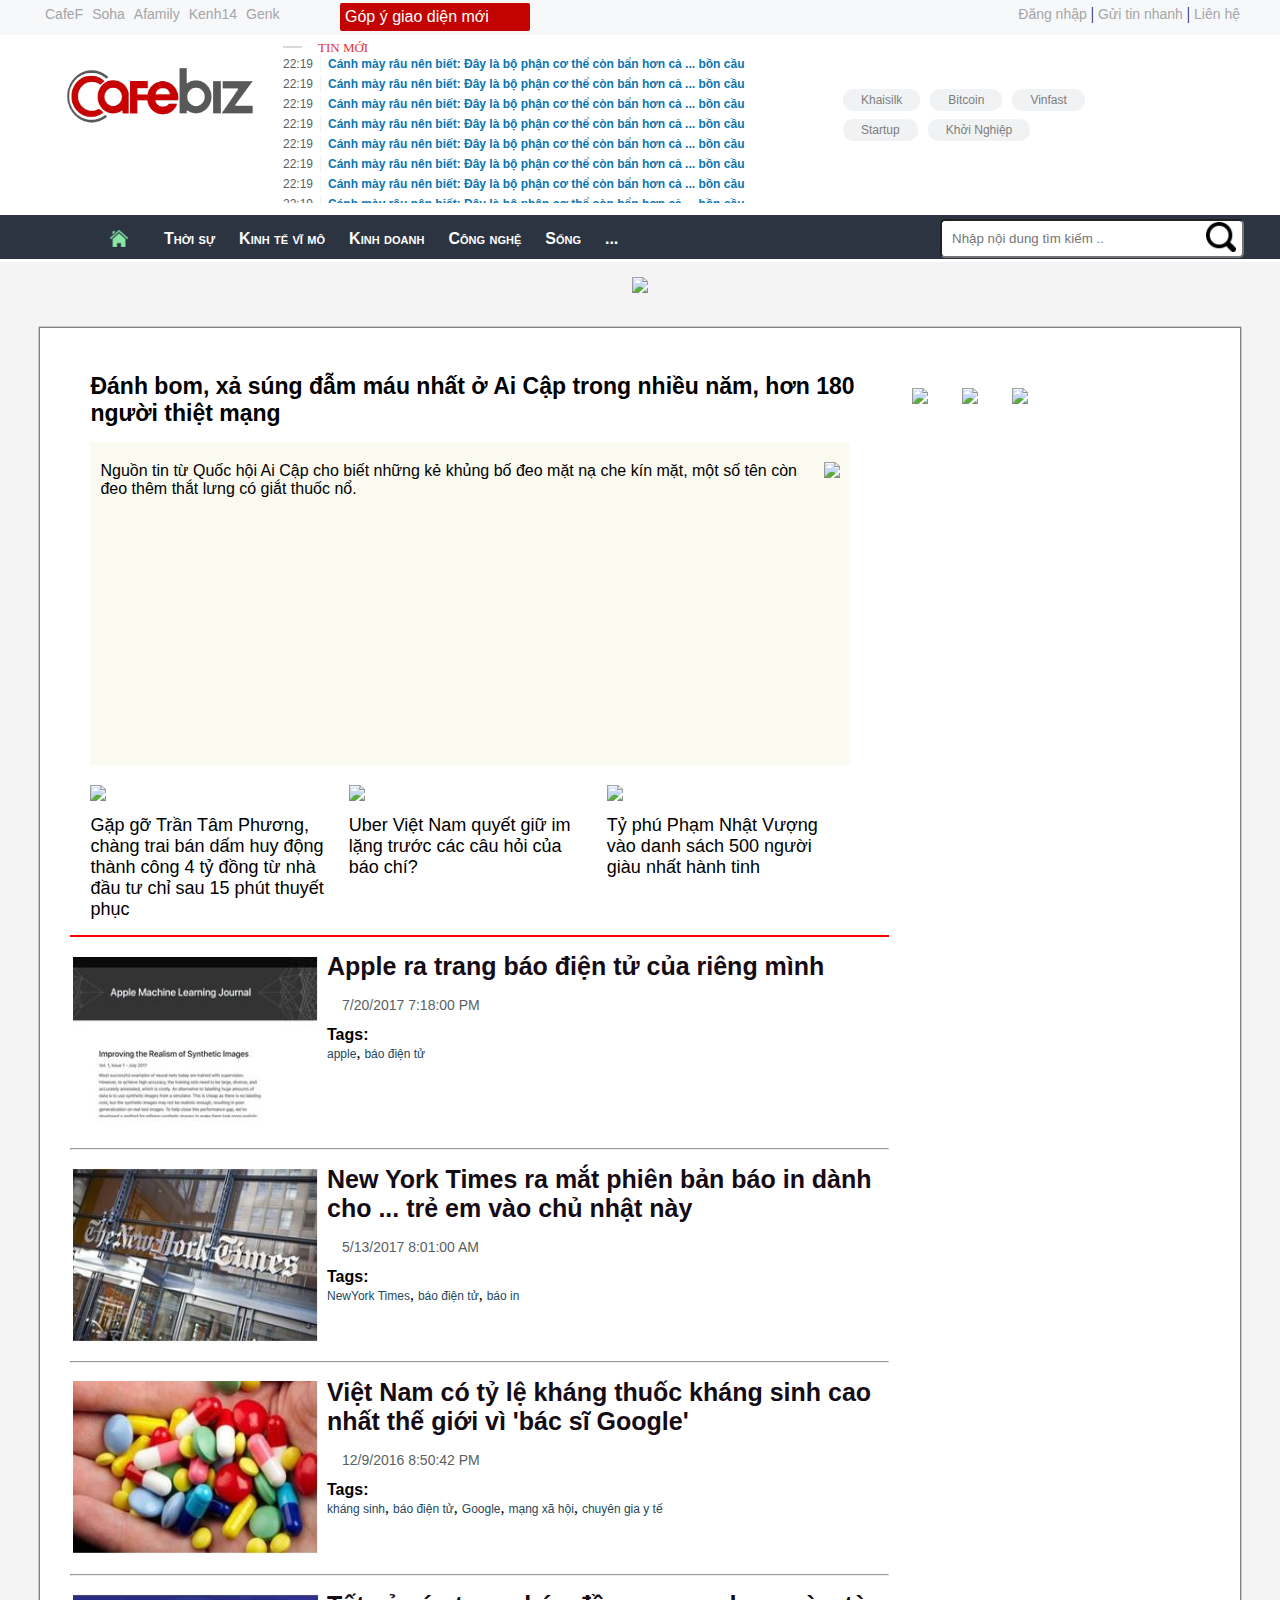
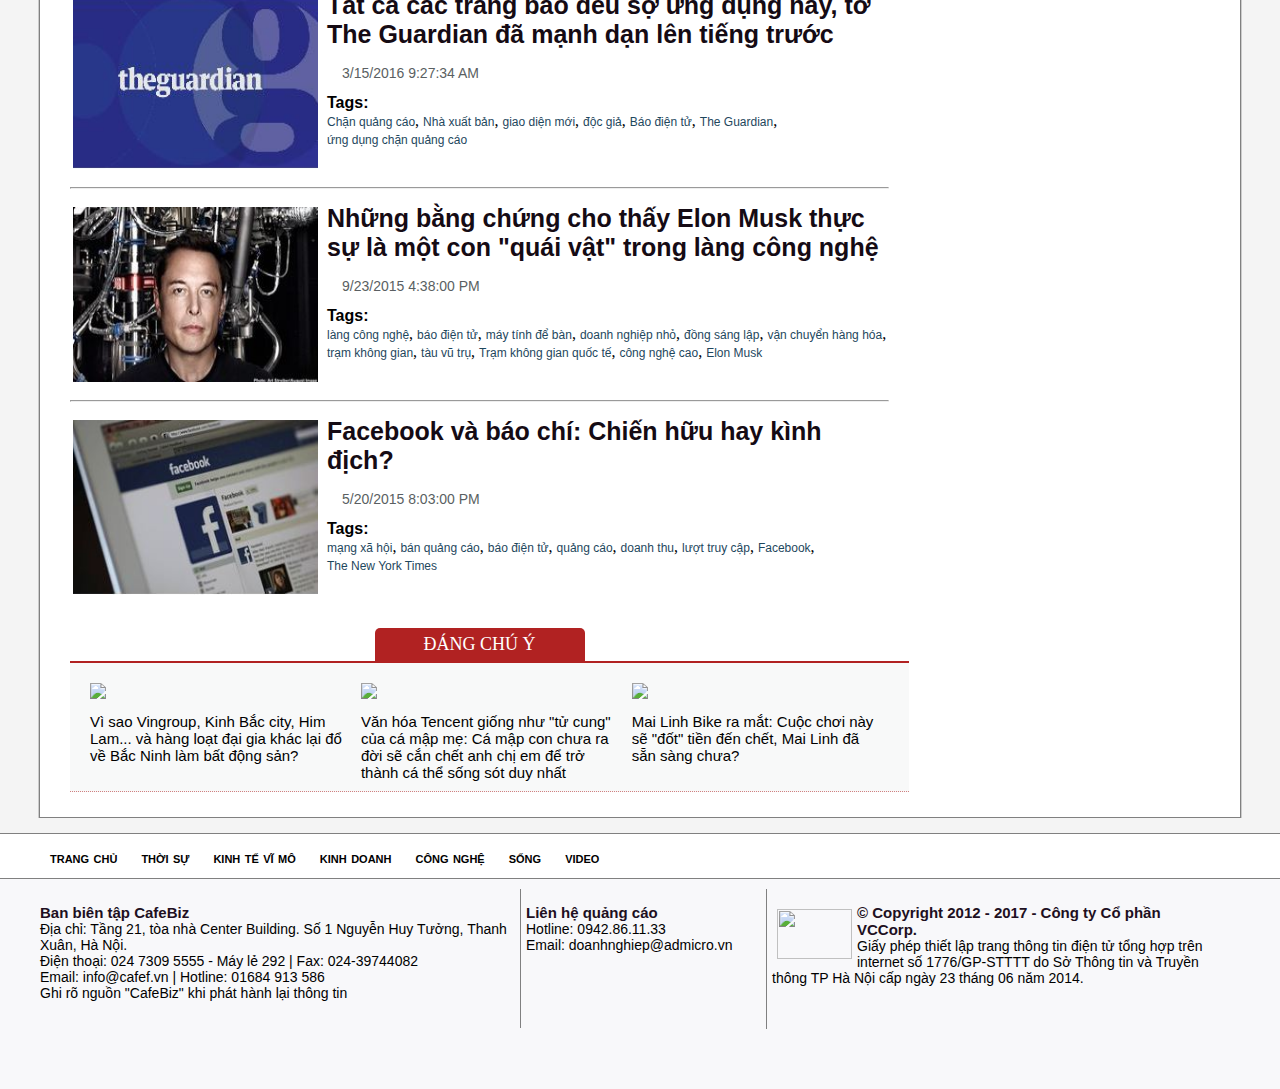
==== Desktop/index.html @ 24a1fe58 "update" ====
<!DOCTYPE html>
<html>
<head>
	<title></title>
	<meta charset="utf-8">
	<link rel="stylesheet" type="text/css" href="index.css">
</head>
<body>
	<header>
		<div class="top">
			<div class="top1">
				<div class="c1">
					<ul class="h-menu1">
						<li><a href="">CafeF</a></li>
						<li><a href="">Soha</a></li>
						<li><a href="">Afamily</a></li>
						<li><a href="">Kenh14</a></li>
						<li><a href="">Genk</a></li>
					</ul>
					<a href="" class="gopy">Góp ý giao diện mới</a>
					<ul class="h-menu2">
						<li><a href="login.html">Đăng nhập</a></li> |
						<li><a href="">Gửi tin nhanh</a></li> |
						<li><a href="lienhe.html">Liên hệ</a></li>
					</ul>
				</div>
			</div>
			<div class="top2">
				<div class="logo">
					<img src="img/logo.png" width="250px"  height="120px" id="fix-img">
					<div class="tintuc">
						<i id="gachtintuc"></i>
						<p class="tinmoi">Tin Mới</p>
						<div class="infor" style="position: relative; overflow: hidden; width: auto; height: 152px; scroll-behavior: ">
							<ul style="overflow: scroll;width: auto;height: 160px;" id="ulTinMoi">
								<li><a href="" title="Cánh mày râu nên biết: Đây là bộ phận cơ thể còn bẩn hơn cả ... bồn cầu">
									<span id="time">22:19</span>
									<span id="text">Cánh mày râu nên biết: Đây là bộ phận cơ thể còn bẩn hơn cả ... bồn cầu</span>
								</a></li>
								<li><a href="" title="Cánh mày râu nên biết: Đây là bộ phận cơ thể còn bẩn hơn cả ... bồn cầu">
									<span id="time">22:19</span>
									<span id="text">Cánh mày râu nên biết: Đây là bộ phận cơ thể còn bẩn hơn cả ... bồn cầu</span>
								</a></li>
								<li><a href="" title="Cánh mày râu nên biết: Đây là bộ phận cơ thể còn bẩn hơn cả ... bồn cầu">
									<span id="time">22:19</span>
									<span id="text">Cánh mày râu nên biết: Đây là bộ phận cơ thể còn bẩn hơn cả ... bồn cầu</span>
								</a></li>
								<li><a href="" title="Cánh mày râu nên biết: Đây là bộ phận cơ thể còn bẩn hơn cả ... bồn cầu">
									<span id="time">22:19</span>
									<span id="text">Cánh mày râu nên biết: Đây là bộ phận cơ thể còn bẩn hơn cả ... bồn cầu</span>
								</a></li>
								<li><a href="" title="Cánh mày râu nên biết: Đây là bộ phận cơ thể còn bẩn hơn cả ... bồn cầu">
									<span id="time">22:19</span>
									<span id="text">Cánh mày râu nên biết: Đây là bộ phận cơ thể còn bẩn hơn cả ... bồn cầu</span>
								</a></li>
								<li><a href="" title="Cánh mày râu nên biết: Đây là bộ phận cơ thể còn bẩn hơn cả ... bồn cầu">
									<span id="time">22:19</span>
									<span id="text">Cánh mày râu nên biết: Đây là bộ phận cơ thể còn bẩn hơn cả ... bồn cầu</span>
								</a></li>
								<li><a href="" title="Cánh mày râu nên biết: Đây là bộ phận cơ thể còn bẩn hơn cả ... bồn cầu">
									<span id="time">22:19</span>
									<span id="text">Cánh mày râu nên biết: Đây là bộ phận cơ thể còn bẩn hơn cả ... bồn cầu</span>
								</a></li>
								<li><a href="" title="Cánh mày râu nên biết: Đây là bộ phận cơ thể còn bẩn hơn cả ... bồn cầu">
									<span id="time">22:19</span>
									<span id="text">Cánh mày râu nên biết: Đây là bộ phận cơ thể còn bẩn hơn cả ... bồn cầu</span>
								</a></li>
								<li><a href="" title="Cánh mày râu nên biết: Đây là bộ phận cơ thể còn bẩn hơn cả ... bồn cầu">
									<span id="time">22:19</span>
									<span id="text">Cánh mày râu nên biết: Đây là bộ phận cơ thể còn bẩn hơn cả ... bồn cầu</span>
								</a></li>
							</ul>
						</div>
					</div>
					<div class="chiso">
						<div class="mucphu">
							<a href="">Khaisilk</a>
							<a href="">Bitcoin</a>
							<a href="">Vinfast</a>
							<a href="">Startup</a>
							<a href="">Khởi Nghiệp</a>
						</div>
					</div>
				</div>
			</div>
		</div>
	</header>
	<nav class="nav1">
		<div class="menu">
			<ul>
				<li><a href="" class="icon">
					<img src="img/hpfix.png" id="fix-img">
				</a></li>
				<li><a href="danhmuc.html">Thời sự</a></li>
				<li><a href="">Kinh tế vĩ mô</a></li>
				<li><a href="">Kinh doanh</a></li>
				<li><a href="">Công nghệ</a></li>
				<li><a href="">Sống</a></li>
				<li><a href="">...</a></li>
			</ul>
			<form class="search">
				<input type="text" name="search" placeholder="Nhập nội dung tìm kiếm .. " class="S-input">
					<button type="submit" class="S-but"><img src="img/search.png" width="30" height="30"></button>
			</form>
		</div>
	</nav>
	<div class="img-v clear">
		<img src="img/123.jpg" style="padding-bottom: 15px; padding-top: 15px;">
	</div>
	<div class="clear" style="height: 15px; background: #f4f4f4"></div>
	<div class="main">
		<div class="than">
			<div class="c-ar1">
				<article>
					<div class="nhieu">
						<div id="bom">
							<a href=""><h1 style="font-family: Arial; color: black; font-size: 23px;">Đánh bom, xả súng đẫm máu nhất ở Ai Cập trong nhiều năm, hơn 180 người thiệt mạng</h1></a>
							<div id="ct1">
								<a href=""><img src="img/bom1.jpg" align="right" style="display: inline-block;margin-bottom: 35px;"></a>
								<span style="text-align: left; font-family: Arial;">
									Nguồn tin từ Quốc hội Ai Cập cho biết những kẻ khủng bố đeo mặt nạ che kín mặt, một số tên còn đeo thêm thắt lưng có giắt thuốc nổ.
								</span>
							</div>
						</div>
						<div class="bom2">
							<ul>
								<li  id="t-top1">
									<a href="">
										<img src="img/bom2.jpg">
										<p>
											Gặp gỡ Trần Tâm Phương, chàng trai bán dấm huy động thành công 4 tỷ đồng từ nhà đầu tư chỉ sau 15 phút thuyết phục
										</p>
									</a>
								</li>
								<li id="t-top1">
									<a href="" >
										<img src="img/bom3.jpg">
										<p>
											Uber Việt Nam quyết giữ im lặng trước các câu hỏi của báo chí?
										</p>
									</a>
								</li>
								<li id="t-top1">
									<a href="" >
										<img src="img/bom4.jpg">
										<p>
											Tỷ phú Phạm Nhật Vượng vào danh sách 500 người giàu nhất hành tinh
										</p>
									</a>
								</li>
							</ul>
						</div>
					</div>
					<div class="clear" style="border-bottom: 2px solid red;padding-top: 15px;"></div>
					<ul>
					<li>
					<a href="chitiet.html" class="info">
						<img src="img/new/tinmoi.JPG" id="img">
						<span id="chu">Apple ra trang báo điện tử của riêng mình</span><br/>
						<span class="time">7/20/2017 7:18:00 PM</span>
					</a>
						<div class="tt">
							<strong>Tags: </strong>
							<ul>
								<li><a href="">apple</a></li>, 
								<li><a href="">báo điện tử</a></li>
							</ul>
						</div>
					</li>
					<hr>
					<li>
					<a href="" class="info">
						<img src="img/new/tinmoi1.JPG" id="img">
						<span id="chu">New York Times ra mắt phiên bản báo in dành cho ... trẻ em vào chủ nhật này</span><br/>
						<span class="time">5/13/2017 8:01:00 AM</span>
					</a>
						<div class="tt">
							<strong>Tags: </strong>
							<ul>
								<li><a href="">NewYork Times</a></li>, 
								<li><a href="">báo điện  tử</a></li>, 
								<li><a href="">báo in</a></li>
							</ul>
						</div>
					</li>
					<hr>
					<li>
					<a href="" class="info">
						<img src="img/new/tinmoi2.JPG" id="img">
						<span id="chu">Việt Nam có tỷ lệ kháng thuốc kháng sinh cao nhất thế giới vì 'bác sĩ Google'</span><br/>
						<span class="time">12/9/2016 8:50:42 PM</span>
					</a>
						<div class="tt">
							<strong>Tags: </strong>
							<ul>
								<li><a href="">kháng sinh</a></li>, 
								<li><a href="">báo điện tử</a></li>, 
								<li><a href="">Google</a></li>, 
								<li><a href="">mạng xã hội</a></li>, 
								<li><a href="">chuyên gia y tế</a></li>
							</ul>
						</div>
					</li>
					<hr>
					<li>
					<a href="" class="info">
						<img src="img/new/tinmoi3.JPG" id="img">
						<span id="chu">Tất cả các trang báo đều sợ ưng dụng này, tờ The Guardian đã mạnh dạn lên tiếng trước</span><br/>
						<span class="time">3/15/2016 9:27:34 AM</span>
					</a>
						<div class="tt">
							<strong>Tags: </strong>
							<ul>
								<li><a href="">Chặn quảng cáo</a></li>, 
								<li><a href="">Nhà xuất bản</a></li>, 
								<li><a href="">giao diện mới</a></li>, 
								<li><a href="">độc giả</a></li>, 
								<li><a href="">Báo điện tử</a></li>, 
								<li><a href="">The Guardian</a></li>, 
								<li><a href="">ứng dụng chặn quảng cáo</a></li>
							</ul>
						</div>
					</li>
					<hr>
					<li>
					<a href="" class="info">
						<img src="img/new/tinmoi4.JPG" id="img">
						<span id="chu">Những bằng chứng cho thấy Elon Musk thực sự là một con "quái vật" trong làng công nghệ</span><br/>
						<span class="time">9/23/2015 4:38:00 PM</span>
					</a>
						<div class="tt">
							<strong>Tags: </strong>
							<ul>
								<li><a href="">làng công nghệ</a></li>, 
								<li><a href="">báo điện tử</a></li>, 
								<li><a href="">máy tính để bàn</a></li>, 
								<li><a href="">doanh nghiệp nhỏ</a></li>, 
								<li><a href="">đồng sáng lập</a></li>, 
								<li><a href="">vận chuyển hàng hóa</a></li>, 
								<li><a href="">trạm không gian</a></li>, 
								<li><a href="">tàu vũ trụ</a></li>, 
								<li><a href="">Trạm không gian quốc tế</a></li>, 
								<li><a href="">công nghệ cao</a></li>, 
								<li><a href="">Elon Musk</a></li>
							</ul>
						</div>
					</li>
					<hr>
					<li>
					<a href="" class="info">
						<img src="img/new/tinmoi5.JPG" id="img">
						<span id="chu">Facebook và báo chí: Chiến hữu hay kình địch?</span><br/>
						<span class="time">5/20/2015 8:03:00 PM</span>
					</a>
						<div class="tt">
							<strong>Tags: </strong>
							<ul>
								<li><a href="">mạng xã hội</a></li>, 
								<li><a href="">bán quảng cáo</a></li>, 
								<li><a href="">báo điện tử</a></li>, 
								<li><a href="">quảng cáo</a></li>, 
								<li><a href="">doanh thu</a></li>, 
								<li><a href="">lượt truy cập</a></li>, 
								<li><a href="">Facebook</a></li>, 
								<li><a href="">The New York Times</a></li>
							</ul>
						</div>
					</li>
				</ul>
				<div class="clear"></div>
				<div class="chuy">
					<div style="line-height: 33px; text-align: center;width: 210px;color: #fff;border-radius: 5px 5px 0 0;text-transform: uppercase;font-family: SFD-bold; font-size: 18px; background: #b12222;margin: 0 auto; position: relative;z-index: 10;">Đáng chú ý</div>
					<div id="chu-y">
						<ul>
							<li id="t-top1">
								<a href="">
								<img src="img/hp4.jpg" width="100%">
								<p style="font-size: 15px;">
									Vì sao Vingroup, Kinh Bắc city, Him Lam... và hàng loạt đại gia khác lại đổ về Bắc Ninh làm bất động sản?
								</p>
								</a>
							</li>
							<li id="t-top1">
								<a href="">
								<img src="img/hp5.jpg" width="100%">
								<p style="font-size: 15px;">
									Văn hóa Tencent giống như "tử cung" của cá mập mẹ: Cá mập con chưa ra đời sẽ cắn chết anh chị em để trở thành cá thể sống sót duy nhất
								</p>
								</a>
							</li>
							<li id="t-top1">
								<a href="">
								<img src="img/hp6.jpg" width="100%">
								<p style="font-size: 15px;">
									Mai Linh Bike ra mắt: Cuộc chơi này sẽ "đốt" tiền đến chết, Mai Linh đã sẵn sàng chưa?
								</p>
								</a>
							</li>
						</ul>
					</div>
				</div>
				</article>
				<aside>
						<img src="img/hp1.jpg" id="hp">
						<img src="img/hp2.jpg" id="hp">
						<img src="img/hp3.jpg" id="hp">
				</aside>
			</div>
			<div class="clear"></div>
			<div></div>
		</div>
	</div>
	<div class="clear" style="height: 15px; background: #f4f4f4"></div>
	<div class="clear">
		<nav class="nav2">
			<div class="menu">
				<ul>
					<li><a href="">trang chủ</a></li>
					<li><a href="">thời sự</a></li>
					<li><a href="">kinh tế vĩ mô</a></li>
					<li><a href="">kinh doanh</a></li>
					<li><a href=""> công nghệ</a></li>
					<li><a href="">sống</a></li>
					<li><a href="">video</a></li>
				</ul>
			</div>
		</nav>
	</div>
	<footer class="clear">
		<div class="foot">
			<div class="foot1">
				<span id="f-word">Ban biên tập CafeBiz</span>
				<p>
					Địa chỉ: Tầng 21, tòa nhà Center Building. Số 1 Nguyễn Huy Tưởng, Thanh Xuân, Hà Nội.<br/>
					Điện thoại: 024 7309 5555 - Máy lẻ 292 | Fax: 024-39744082<br/>
					Email: info@cafef.vn | Hotline: 01684 913 586<br/>
					Ghi rõ nguồn "CafeBiz" khi phát hành lại thông tin
				</p>
			</div>
			<div class="foot2">
				<span id="f-word">Liên hệ quảng cáo</span>
				<p>
					Hotline: 0942.86.11.33<br/>
					Email: doanhnghiep@admicro.vn
				</p>
			</div>
			<div class="foot3">
				<p>
					<a href="gioithieu.html">
						<img src="img/VCCorp.png" width="75px" height="50px" align="left" style="padding: 5px;">
					</a>
				</p>
				<p id="f-word">© Copyright 2012 - 2017 - Công ty Cổ phần VCCorp.</p>
				<p>
					Giấy phép thiết lập trang thông tin điện tử tổng hợp trên internet số 1776/GP-STTTT do Sở Thông tin và Truyền thông TP Hà Nội cấp ngày 23 tháng 06 năm 2014.
				</p>
			</div>
		</div>
	</footer>
</body>
<script type="text/javascript">
	if( /Android|webOS|iPhone|iPad|iPod|BlackBerry|IEMobile|Opera Mini/i.test(navigator.userAgent) ) {
 		window.location.href='../Mobile/index.html';
}
</script>
</html>
---- Desktop/index.css ----
*{
	padding: 0;
	margin: 0;
}
body{
	width:100%;
}
ul li{
	list-style: none;
	display: inline-block;
}
a{
	text-decoration: none;
}
.top1{
	width: 100%;
	background: #f7f8fa;
	height: 35px;
}
.c1{
	width: 1200px;
	margin: 0 auto;
}
.c1>ul>li>a{
	color: #a5a6a8;
	font-family: Arial;
	font-size: 14px;
}
.h-menu1{
	float: left;
	width: 25%;
	margin-top: 5px;
}
.h-menu1>li{
	padding-left: 5px;
}
.gopy{
	float: left;
	width: 15%;
	border: 1px solid #c30300;
	color: white;
	margin-top: 3px;
	background: #c30300;
	border-width: 5px;
	border-radius: 2px;
	font-family: Arial;
}
.h-menu2{
	float: right;
	margin-top: 5px;
}
.top2{
	width: 100%;
	height: 180px;
	background: white;
}
.logo{
	width: 1200px;
	margin: 0 auto;
}
#fix-img{
	float: left;
	width: 20%;
}
.tintuc{
	float: left;
	width:500px;
	height: 163px;
	overflow: hidden;
	margin-right: 50px;
	margin-top: 5px;
	padding-left: 3px;
}
#gachtintuc{
	width: 19px;
	height: 2px;
	display: block;
	background: #d8d8d8;
	margin-right: 16px;
	float: left;
	margin-top: 6px;
}
.tinmoi{
	color: #e53333;
	font-size: 13px;
	text-transform: uppercase;
}
#time{
	color: #5a5f62;
	display: block;
	float: left;
	margin-right: 7px;
	font-size: 12px;
	font-family: Arial;
	width: 30px;
	border-right: 1px solid #f0f0f0;
	padding-right: 7px;
	margin-top: 1px;
}
#text{
	float: left;
	width: 430px;
	color: #0b75b1;
	font-family: Arial;
	font-size: 12px;
	line-height: 16px;
	font-weight: bold;
}
.chiso{
	width: 306px;
	float: left;
	position: relative;
	left: 10px;
}
.mucphu{
	width: 100%;
	float: left;
	margin-top: 46px;
}
.chiso .mucphu a{
	font-family: Arial;
	font-size: 12px;
	color: #7d7d7d;
	background: #f0f2f4;
	padding: 4px 18px;
	display: inline-block;
	border-radius: 10px;
	margin-top: 8px;
	margin-right: 6px;
	text-transform: capitalize;
}
nav{
	height: 44px;
	width: 100%;
	background: #2c3441;
}
.nav1{
	position: relative;
	top: 0px;
	left: 0px;
	margin-top: 0px;
}
.menu{
	width: 1200px;
	margin: 0 auto;
}
.menu>ul>li{
	padding: 10px 10px;
}
.menu>ul>li:hover{
	background: #d60000;
}
.menu>ul>li>a{
	color: white;
	font-family: Arial;
	font-size: 16px;
	font-weight: bold;
	font-variant: small-caps;
	float: left;
	margin-top: 5px;
}
.icon{
	position: relative;
	left: 60px;
	top: -1px;
}
.search{
	float: right;
	margin-top: -43px;
	width: 300px;
	height: 35px;
}
.S-input{
	background: #fff;
	width: 100%;
	height: 100%;
	border-radius: 5px;
	text-indent: 10px;
}
.S-but{
	width: 35px;
	background: none;
	height: 35px;
	border: none;
	position: relative;
	top: -37px;
	left: 263px;
}
.img-v{
	width: 100%;
	background: #f4f4f4;
	margin: 0 auto;
	text-align: center;
}
.main{
	width: 100%;
	background: #f4f4f4;
}
.than{
	width: 1200px;
	margin: 0 auto;
	padding-top: 15px;
	background: #fff;
	border: 1px solid gray;
	box-shadow: 0 0 1px 0;
}
.c-ar1{
	padding: 30px 15px;
}
article{
	width: 70%;
	float: left;
	padding-left: 15px;
}
article>ul>li{
	padding: 15px 0px;
}
.nhieu{
	width: 95%;
	margin: 0 auto;
}
#bom{
	float: left;
}
#ct1{
	width: 95%;
	background: #fbfaf0;
	height: 283px;
	padding: 20px 10px;
	margin-top: 15px
}
.bom2{
	width: 100%;
}
.bom2 ul li{
	position: relative;
	display: inline-block;
}
#t-top1{
	width: 31%;
	float: left;
	margin-right: 17px;
	margin-top: 20px;
}
#t-top1 p{
	color: black;
	font-family: Arial;
	font-size: 18px;
	margin-top: 10px;
}
#img{
	width: 245px;
	float: left;
	padding: 3px;
	height: 175px;
	padding-right: 9px;
}
.info #chu #time{
	float: left;
}
#chu{
	font-family: Arial;
	font-size: 25px;
	font-weight: bold;
	color: #150b14;
	padding-bottom: 8px;
}
.time{
	width: 180px;
	color: #5a5f62;
	float: left;
	font-size: 14px;
	font-family: Arial;
	margin-top: 1px;
	margin-left: 15px;
	padding-bottom: 5px;
	padding-top: 15px;
}
.tt>ul>li>a{
	color: #1e475d;
	font-family: Arial;
	font-size: 12px;
}
.tt>strong{
	font-family: Arial;
}
.tt{
	margin-top: 10px;
	padding-top: 35px;
}
.nav2{
	background: #fff;
	border-top: 1px solid gray;
	border-bottom: 1px solid gray;
}
.nav2>.menu>ul>li>a{
	color: black;
}
.chuy{
	padding-top: 15px;
	width: 100%;
}
#chu-y{
	width: 100%;
	float: left;
	border-top: 2px solid #b12222;
	border-bottom: 1px dotted #d08080;
	margin-bottom: 25px;
	background: #f8f9f9;
	padding-bottom: 10px;
	padding-left: 20px;
}
aside{
	width: 28%;
	float: right;
}
#hp{
	padding: 15px 15px;
}
.clear{
	clear: both;
}
footer{
	width: 100%;
	background: #f8f8fa;
	height: 210px;
}
.foot{
	width: 1200px;
	margin: 0 auto;
	padding-top: 10px;
	font-family: Arial;
	font-size: 14px;
}
.foot1{
	width: 40%;
	float: left;
	border-right: 1px solid gray;
	padding-bottom: 26.5px;
	padding-top: 15px;
}
.foot2{
	width: 20%;
	float: left;
	border-right: 1px solid gray;
	padding-left: 5px;
	padding-bottom: 76px;
	padding-top: 15px;
}
.foot3{
	width: 36%;
	float: left;
	padding-left: 5px;
	padding-bottom: 76px;
	padding-top: 15px;
}
#f-word{
	font-family: Arial;
	color: #200f21;
	font-size: 15px;
	font-weight: bold;
}
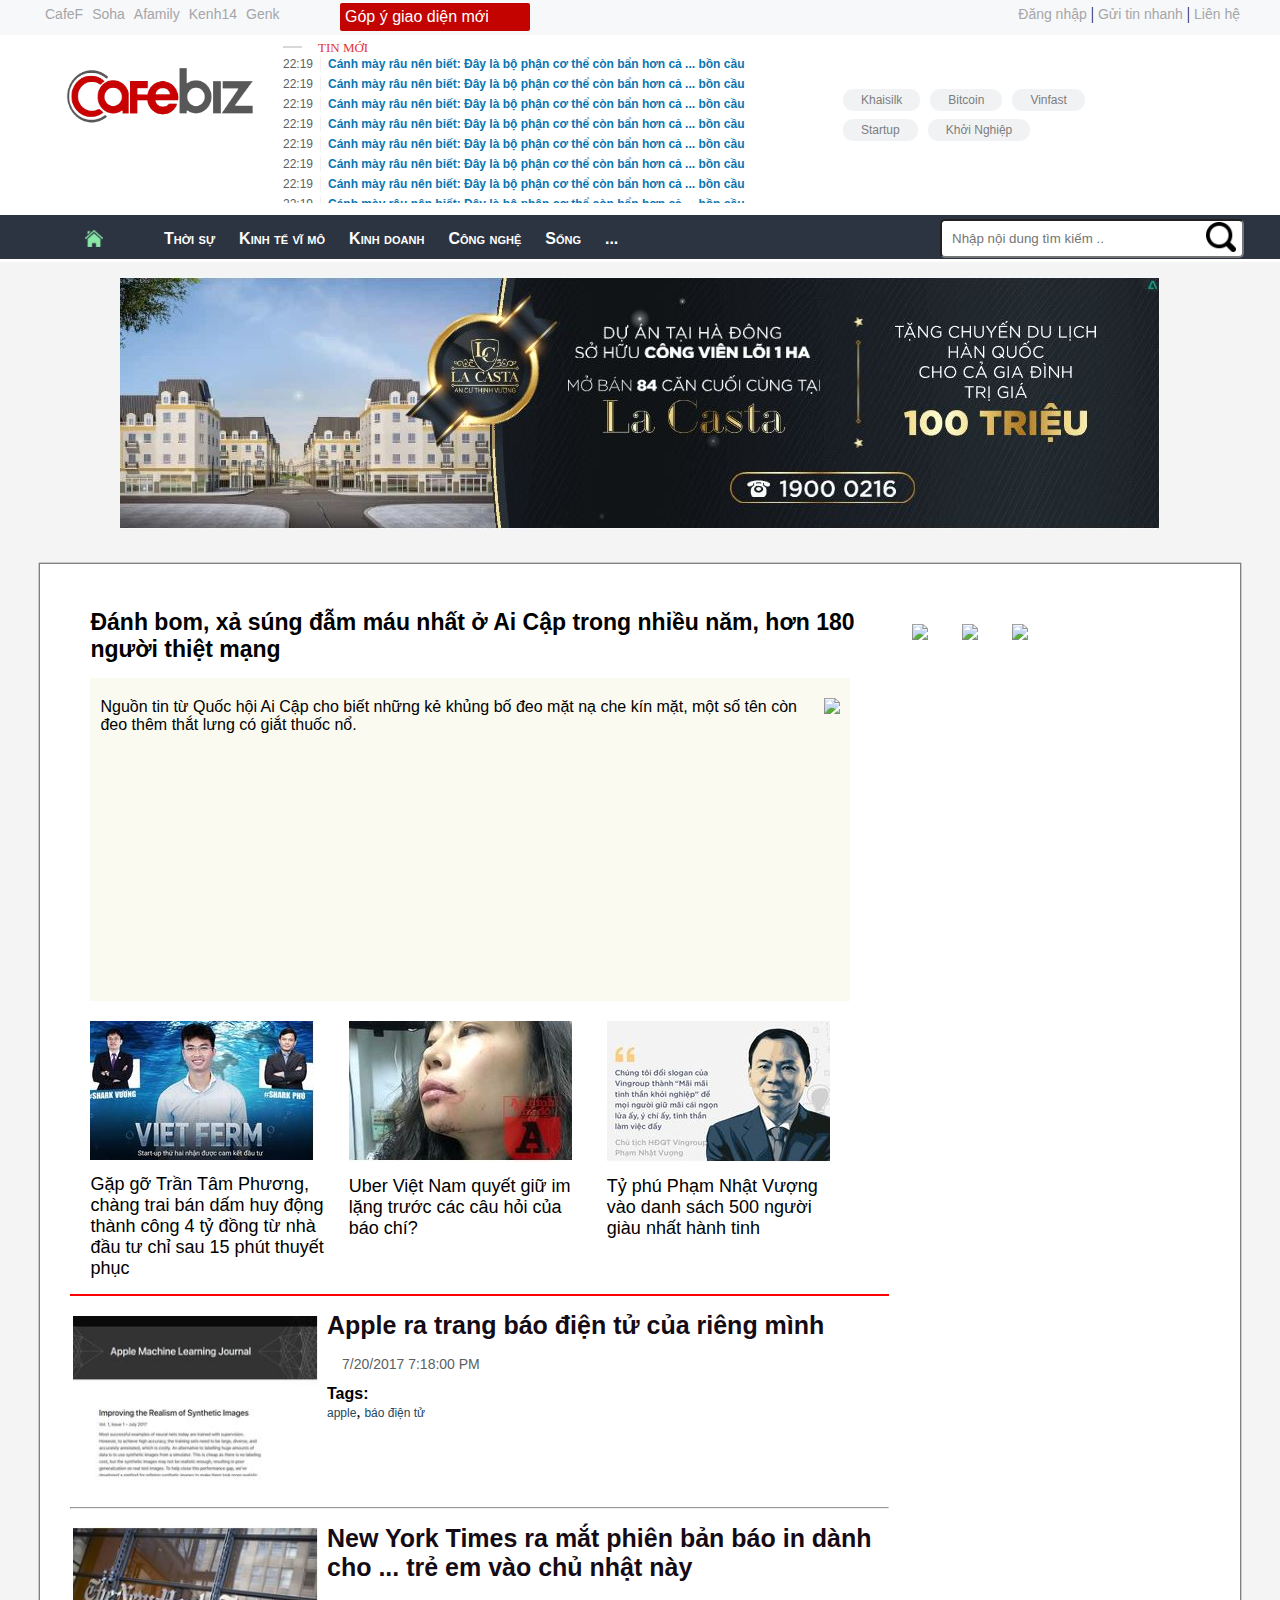
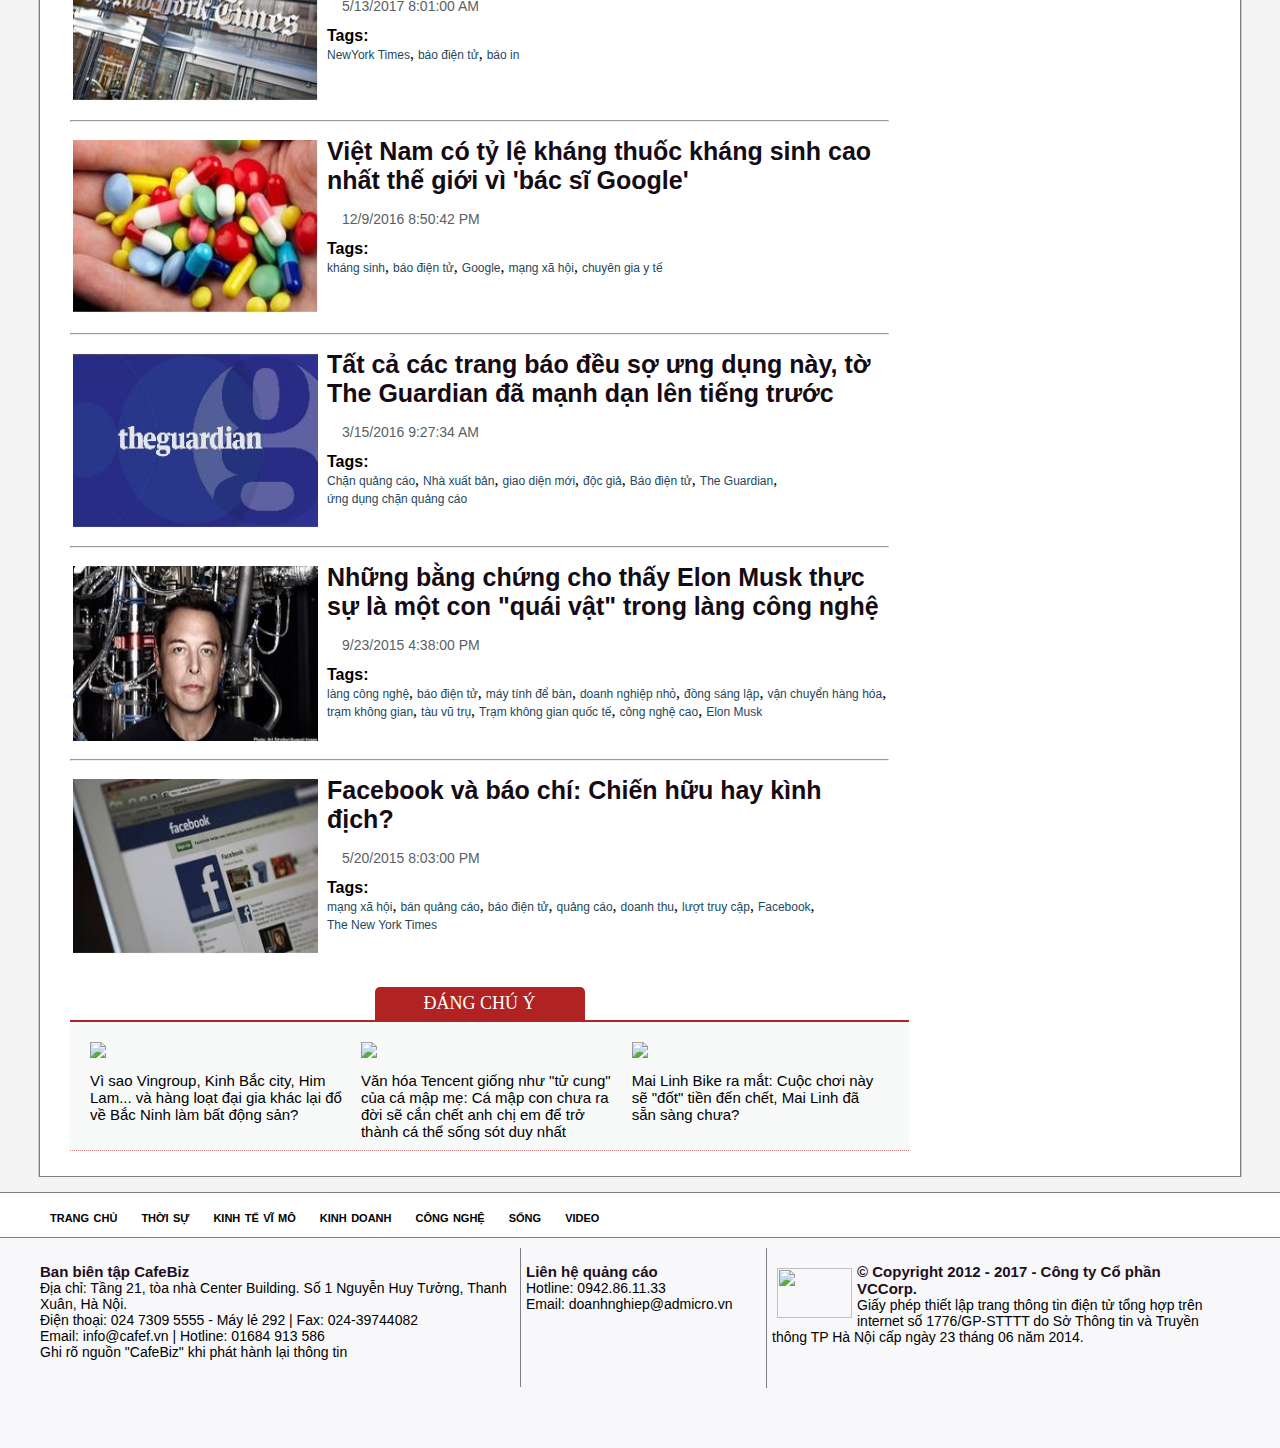
==== commit 728be7f2: "test" ====
--- a/Desktop/index.html
+++ b/Desktop/index.html
@@ -105,7 +105,7 @@
 		</div>
 	</nav>
 	<div class="img-v clear">
-		<img src="img/123.jpg" style="padding-bottom: 15px; padding-top: 15px;">
+		<img src="img/123.JPG" style="padding-bottom: 15px; padding-top: 15px;">
 	</div>
 	<div class="clear" style="height: 15px; background: #f4f4f4"></div>
 	<div class="main">
@@ -126,7 +126,7 @@
 							<ul>
 								<li  id="t-top1">
 									<a href="">
-										<img src="img/bom2.jpg">
+										<img src="img/bom2.JPG">
 										<p>
 											Gặp gỡ Trần Tâm Phương, chàng trai bán dấm huy động thành công 4 tỷ đồng từ nhà đầu tư chỉ sau 15 phút thuyết phục
 										</p>
@@ -134,7 +134,7 @@
 								</li>
 								<li id="t-top1">
 									<a href="" >
-										<img src="img/bom3.jpg">
+										<img src="img/bom3.JPG">
 										<p>
 											Uber Việt Nam quyết giữ im lặng trước các câu hỏi của báo chí?
 										</p>
@@ -142,7 +142,7 @@
 								</li>
 								<li id="t-top1">
 									<a href="" >
-										<img src="img/bom4.jpg">
+										<img src="img/bom4.JPG">
 										<p>
 											Tỷ phú Phạm Nhật Vượng vào danh sách 500 người giàu nhất hành tinh
 										</p>
--- a/Desktop/index.css
+++ b/Desktop/index.css
@@ -161,7 +161,7 @@
 }
 .icon{
 	position: relative;
-	left: 60px;
+	left: 35px;
 	top: -1px;
 }
 .search{
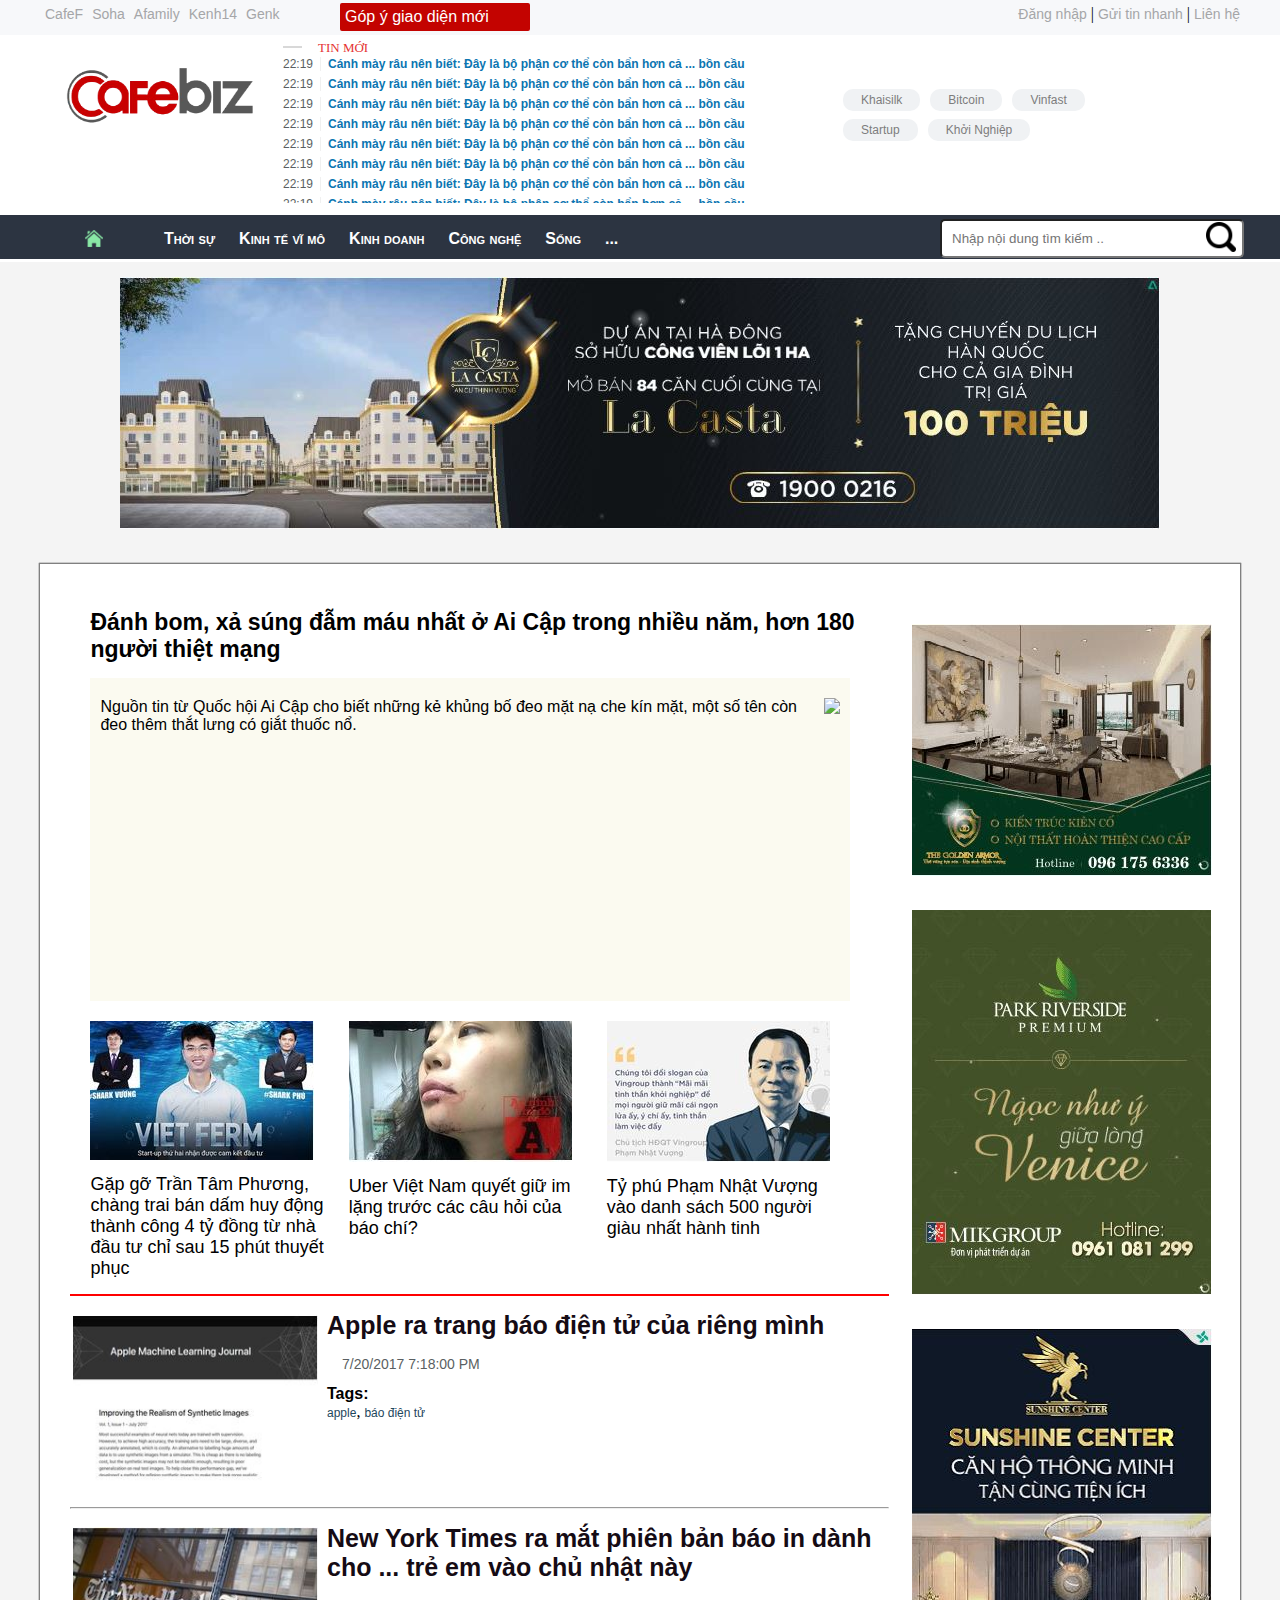
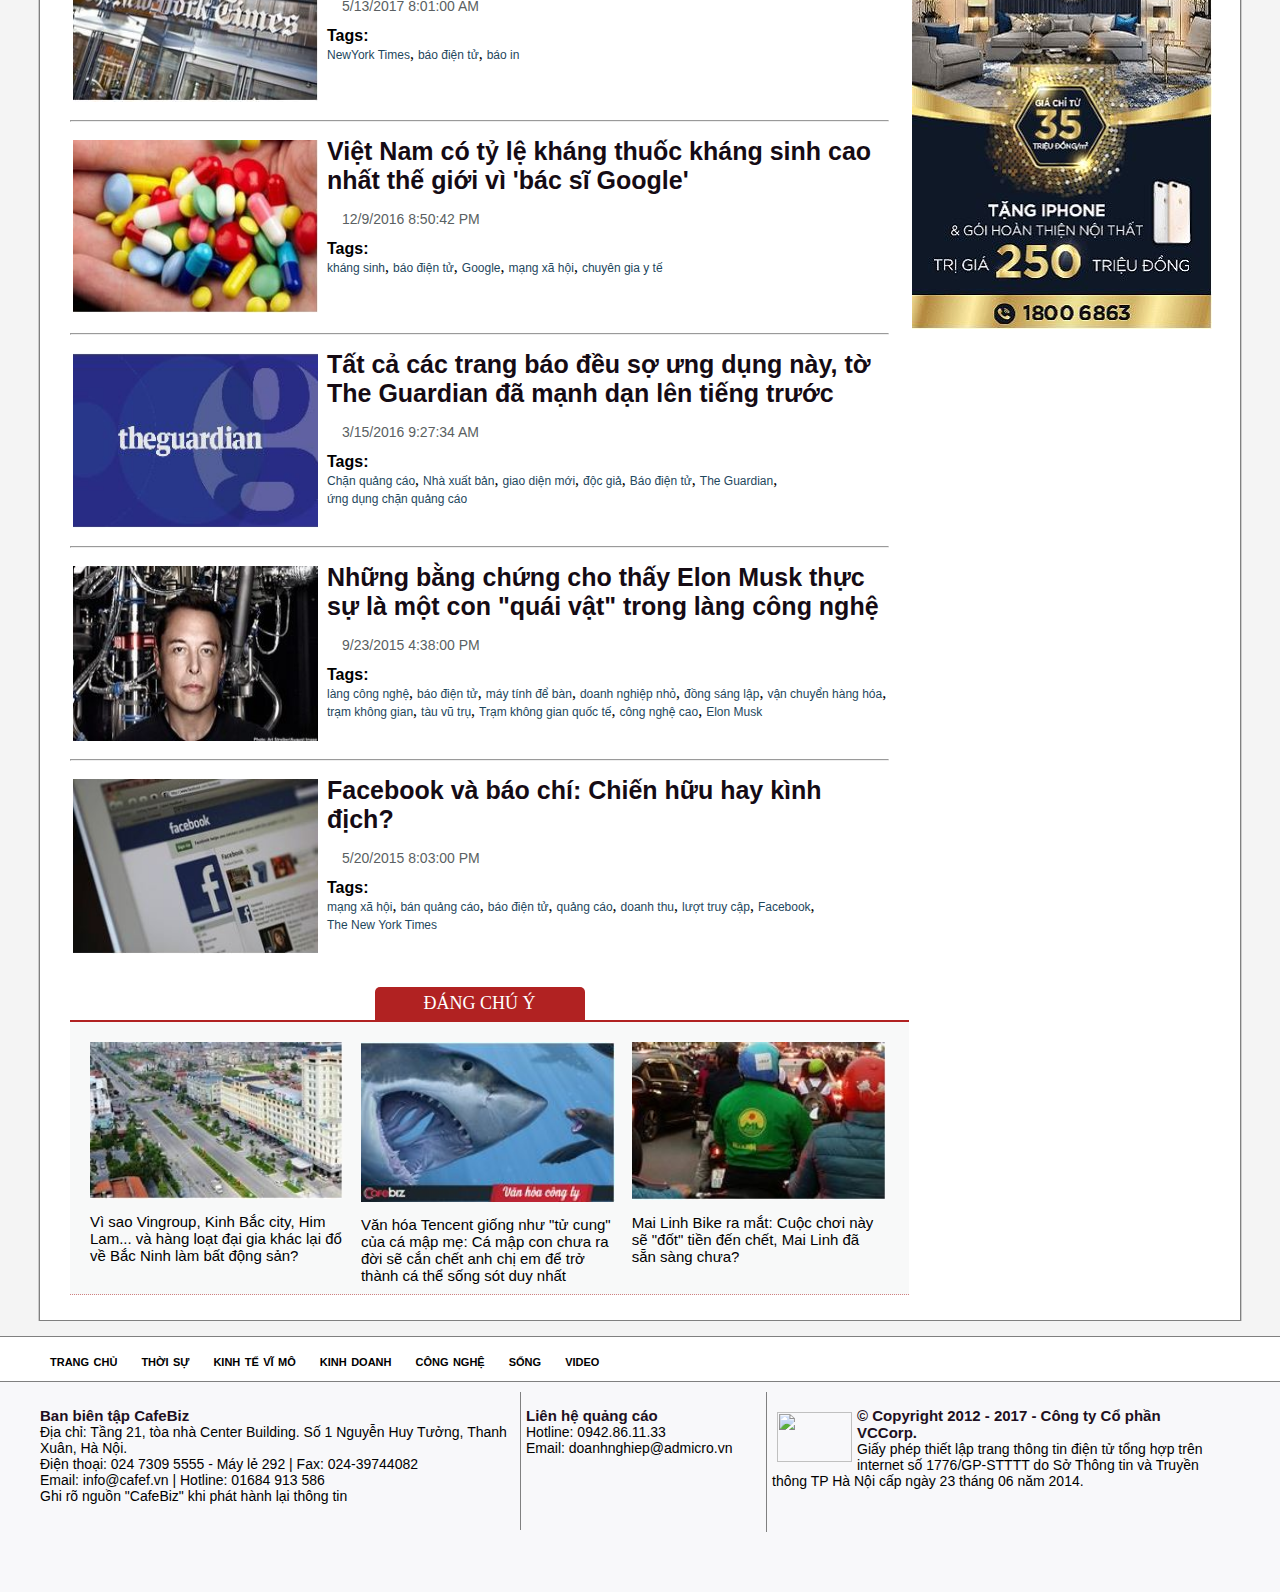
==== commit d65b2ae5: "test1" ====
--- a/Desktop/index.html
+++ b/Desktop/index.html
@@ -274,7 +274,7 @@
 						<ul>
 							<li id="t-top1">
 								<a href="">
-								<img src="img/hp4.jpg" width="100%">
+								<img src="img/hp4.JPG" width="100%">
 								<p style="font-size: 15px;">
 									Vì sao Vingroup, Kinh Bắc city, Him Lam... và hàng loạt đại gia khác lại đổ về Bắc Ninh làm bất động sản?
 								</p>
@@ -282,7 +282,7 @@
 							</li>
 							<li id="t-top1">
 								<a href="">
-								<img src="img/hp5.jpg" width="100%">
+								<img src="img/hp5.JPG" width="100%">
 								<p style="font-size: 15px;">
 									Văn hóa Tencent giống như "tử cung" của cá mập mẹ: Cá mập con chưa ra đời sẽ cắn chết anh chị em để trở thành cá thể sống sót duy nhất
 								</p>
@@ -290,7 +290,7 @@
 							</li>
 							<li id="t-top1">
 								<a href="">
-								<img src="img/hp6.jpg" width="100%">
+								<img src="img/hp6.JPG" width="100%">
 								<p style="font-size: 15px;">
 									Mai Linh Bike ra mắt: Cuộc chơi này sẽ "đốt" tiền đến chết, Mai Linh đã sẵn sàng chưa?
 								</p>
@@ -301,9 +301,9 @@
 				</div>
 				</article>
 				<aside>
-						<img src="img/hp1.jpg" id="hp">
-						<img src="img/hp2.jpg" id="hp">
-						<img src="img/hp3.jpg" id="hp">
+						<img src="img/hp1.JPG" id="hp">
+						<img src="img/hp2.JPG" id="hp">
+						<img src="img/hp3.JPG" id="hp">
 				</aside>
 			</div>
 			<div class="clear"></div>
@@ -347,7 +347,7 @@
 			<div class="foot3">
 				<p>
 					<a href="gioithieu.html">
-						<img src="img/VCCorp.png" width="75px" height="50px" align="left" style="padding: 5px;">
+						<img src="img/VCCorp.PNG" width="75px" height="50px" align="left" style="padding: 5px;">
 					</a>
 				</p>
 				<p id="f-word">© Copyright 2012 - 2017 - Công ty Cổ phần VCCorp.</p>
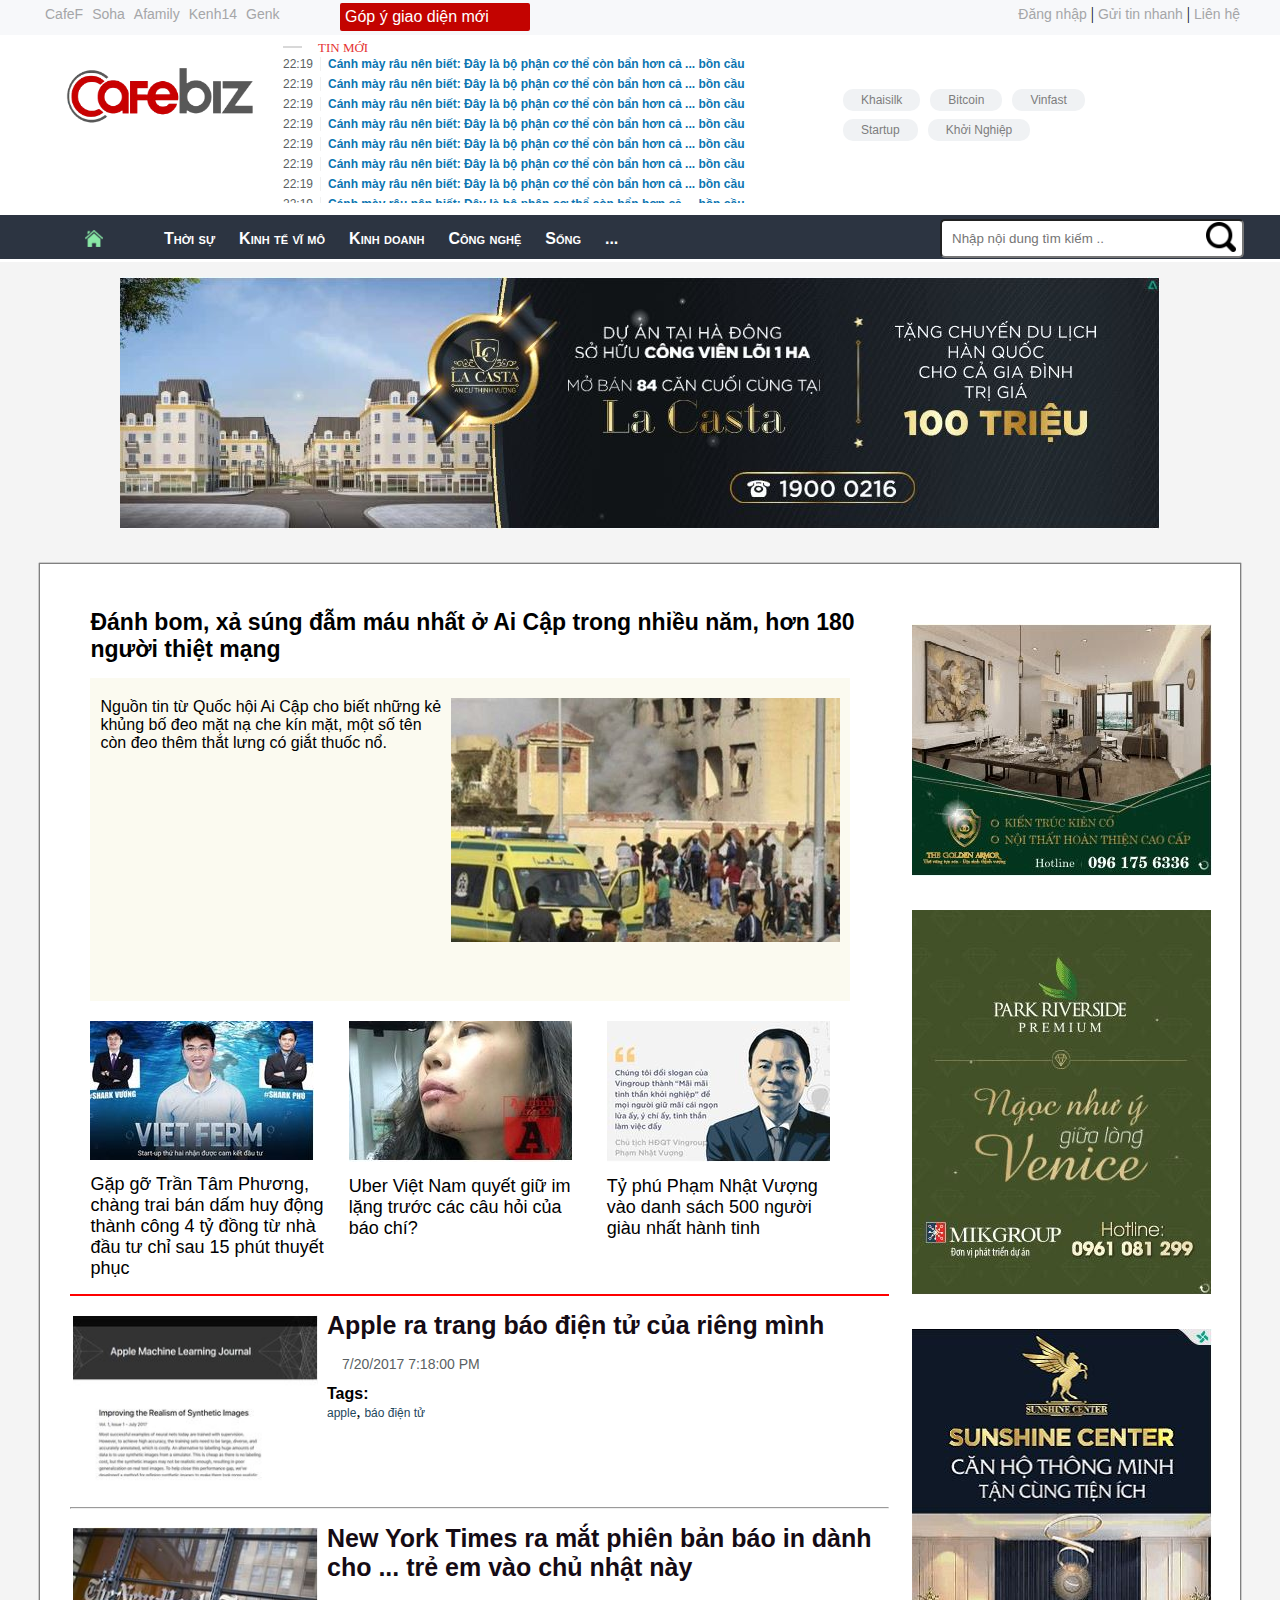
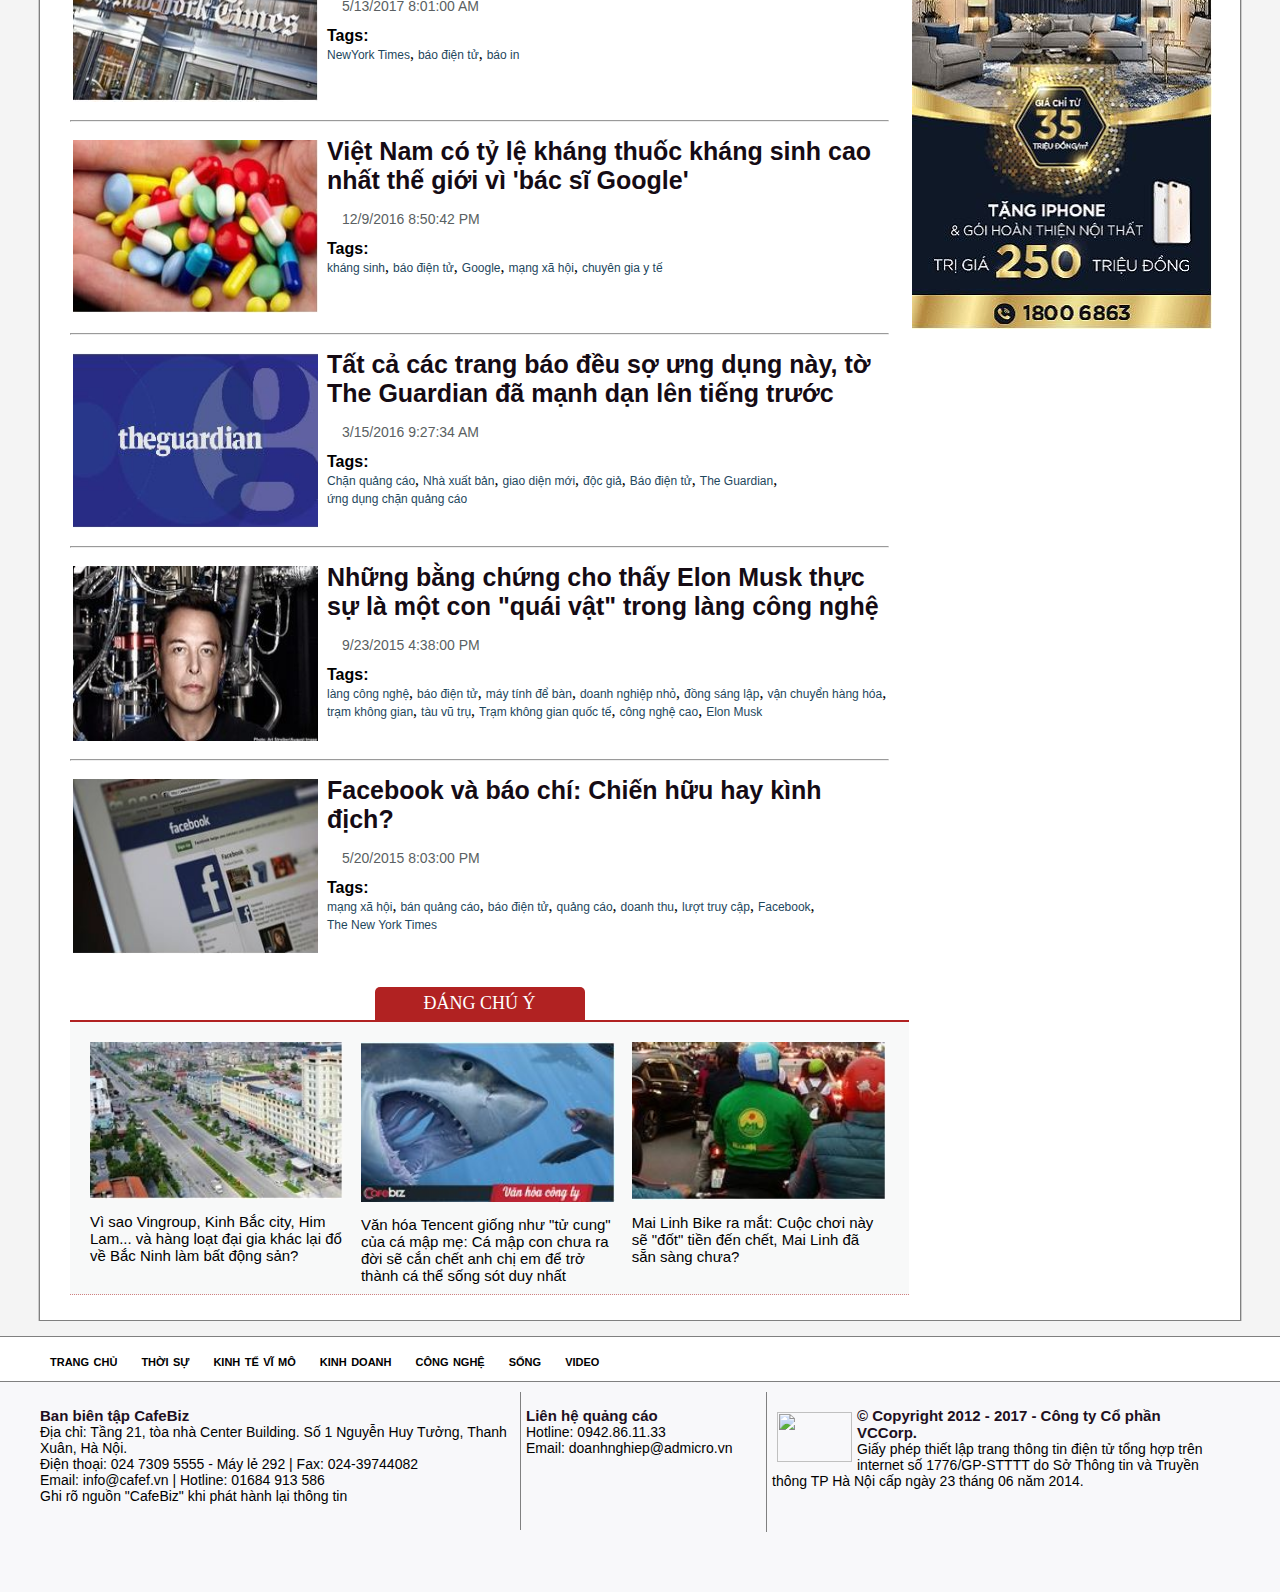
==== commit 52d87b25: "test2" ====
--- a/Desktop/index.html
+++ b/Desktop/index.html
@@ -116,7 +116,7 @@
 						<div id="bom">
 							<a href=""><h1 style="font-family: Arial; color: black; font-size: 23px;">Đánh bom, xả súng đẫm máu nhất ở Ai Cập trong nhiều năm, hơn 180 người thiệt mạng</h1></a>
 							<div id="ct1">
-								<a href=""><img src="img/bom1.jpg" align="right" style="display: inline-block;margin-bottom: 35px;"></a>
+								<a href=""><img src="img/bom1.JPG" align="right" style="display: inline-block;margin-bottom: 35px;"></a>
 								<span style="text-align: left; font-family: Arial;">
 									Nguồn tin từ Quốc hội Ai Cập cho biết những kẻ khủng bố đeo mặt nạ che kín mặt, một số tên còn đeo thêm thắt lưng có giắt thuốc nổ.
 								</span>
@@ -347,7 +347,7 @@
 			<div class="foot3">
 				<p>
 					<a href="gioithieu.html">
-						<img src="img/VCCorp.PNG" width="75px" height="50px" align="left" style="padding: 5px;">
+						<img src="img/VCCorp.png" width="75px" height="50px" align="left" style="padding: 5px;">
 					</a>
 				</p>
 				<p id="f-word">© Copyright 2012 - 2017 - Công ty Cổ phần VCCorp.</p>
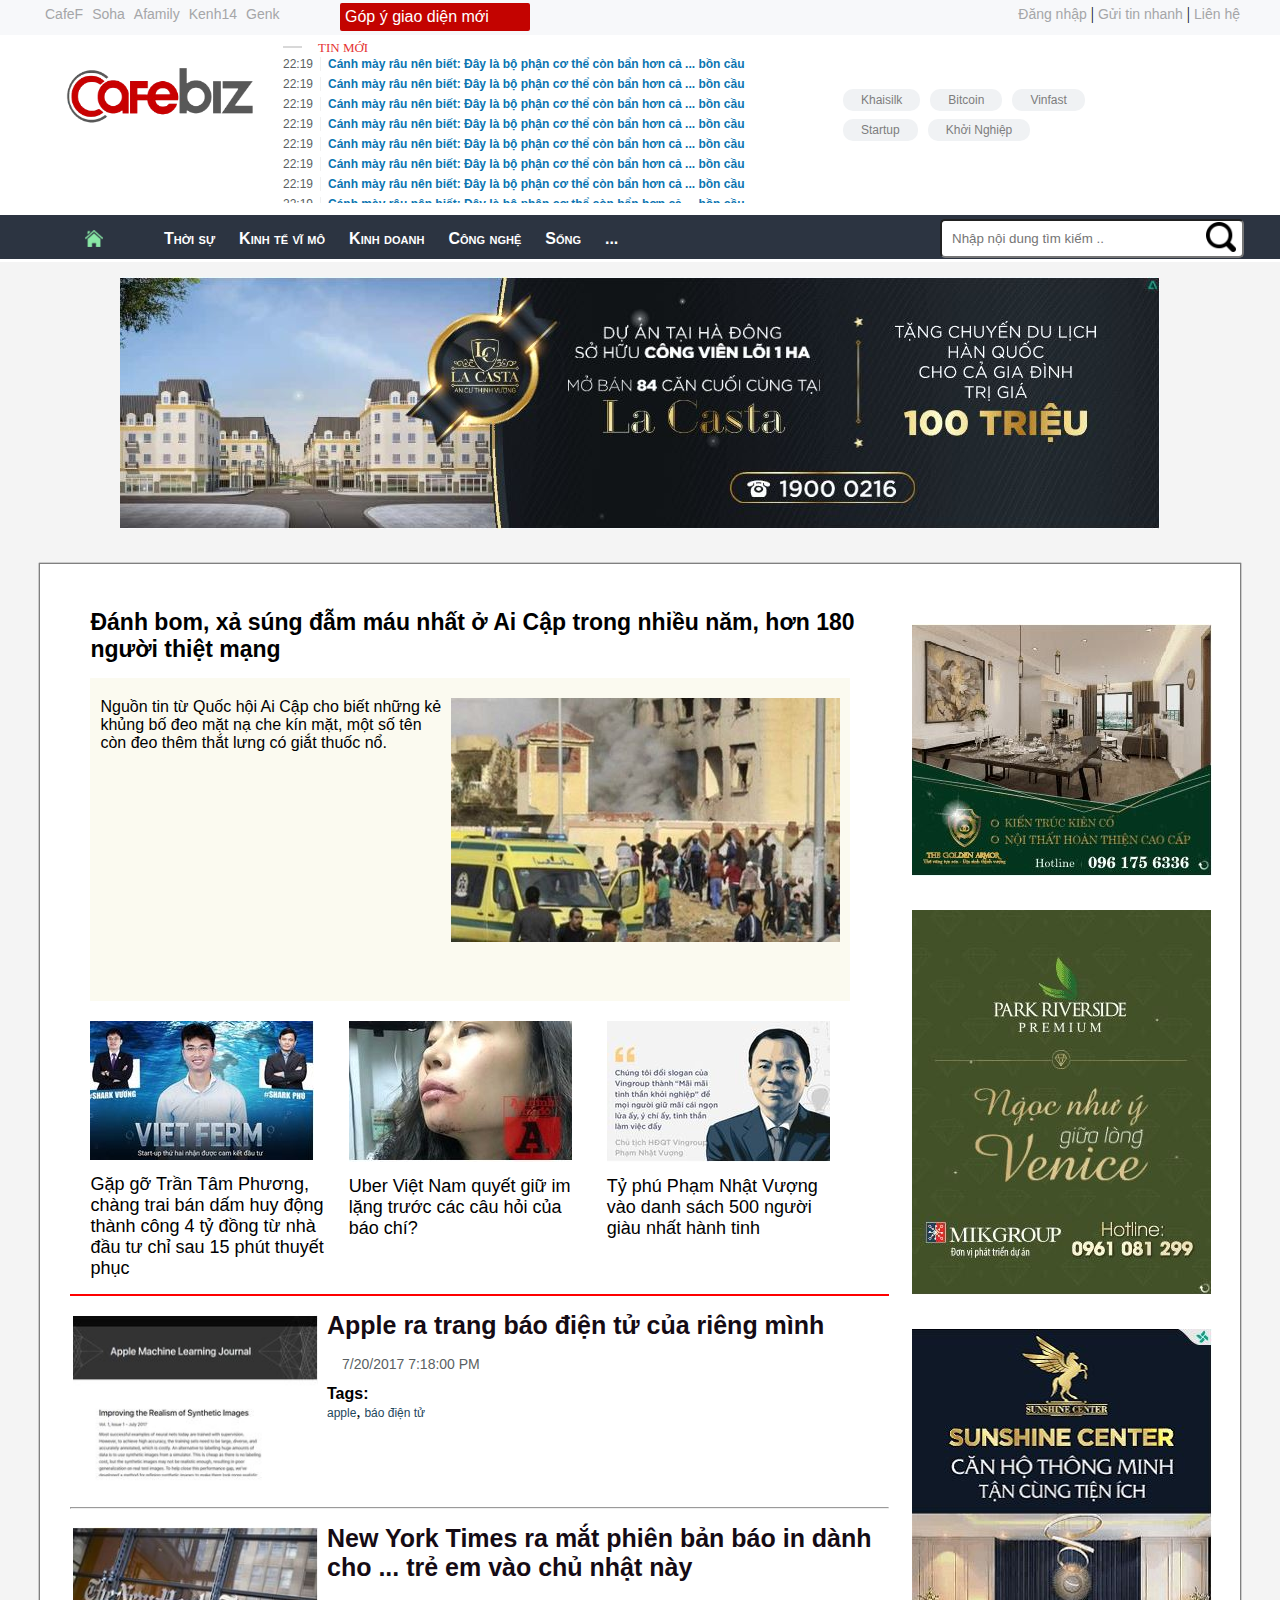
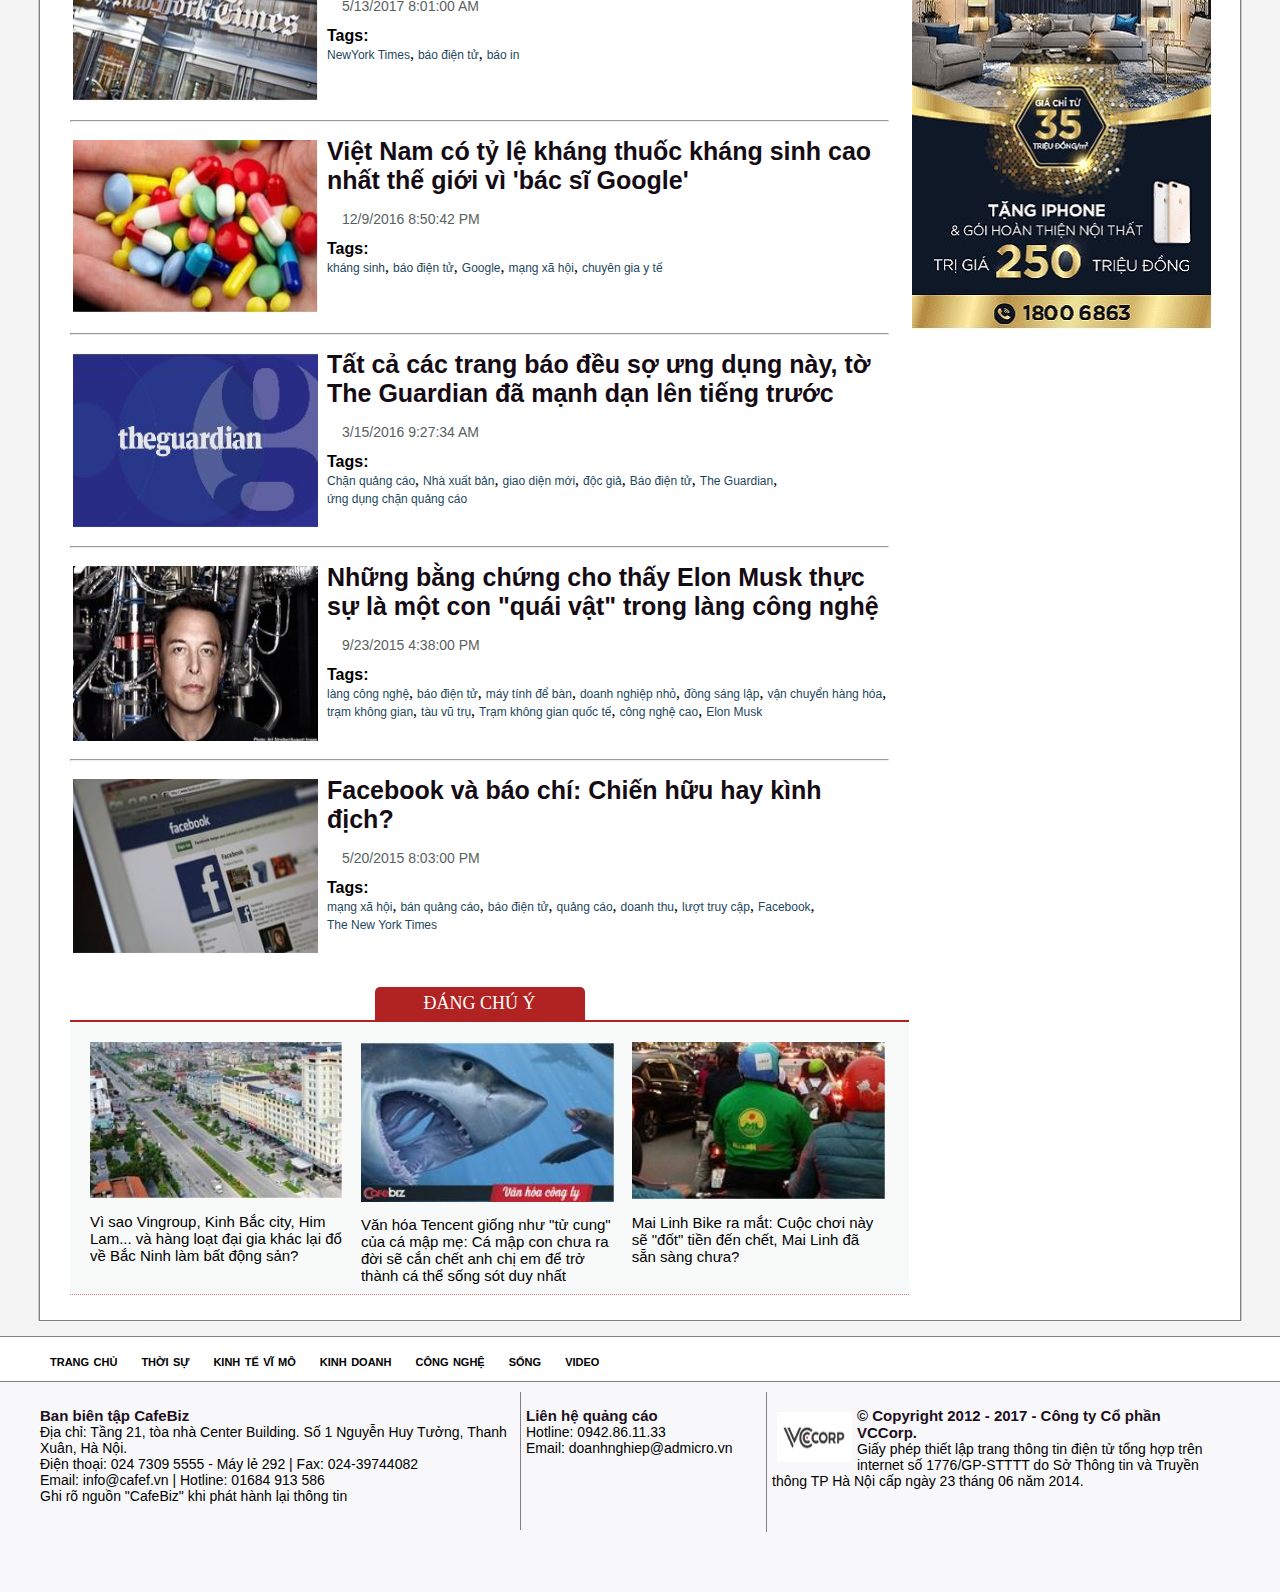
==== commit 9796b4a6: "up1" ====
--- a/Desktop/index.html
+++ b/Desktop/index.html
@@ -347,7 +347,7 @@
 			<div class="foot3">
 				<p>
 					<a href="gioithieu.html">
-						<img src="img/VCCorp.png" width="75px" height="50px" align="left" style="padding: 5px;">
+						<img src="img/VCCORP.png" width="75px" height="50px" align="left" style="padding: 5px;">
 					</a>
 				</p>
 				<p id="f-word">© Copyright 2012 - 2017 - Công ty Cổ phần VCCorp.</p>
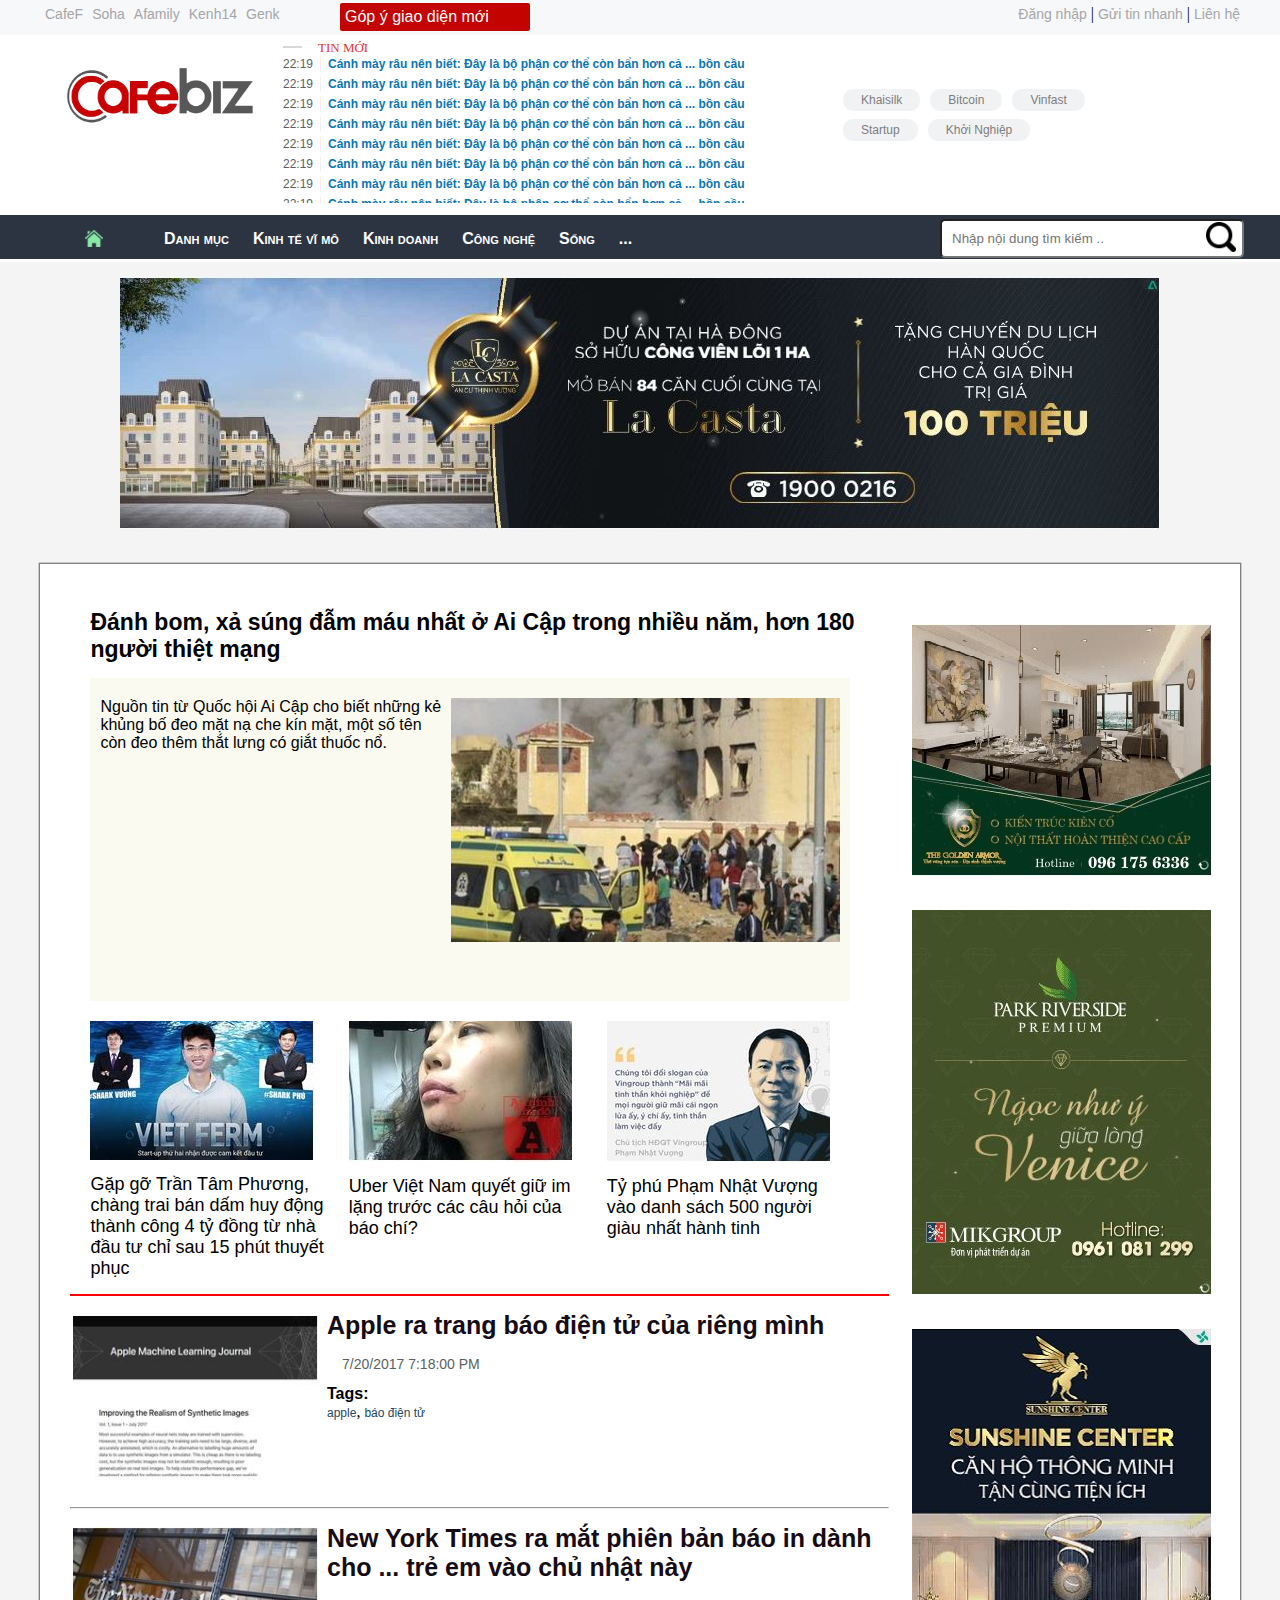
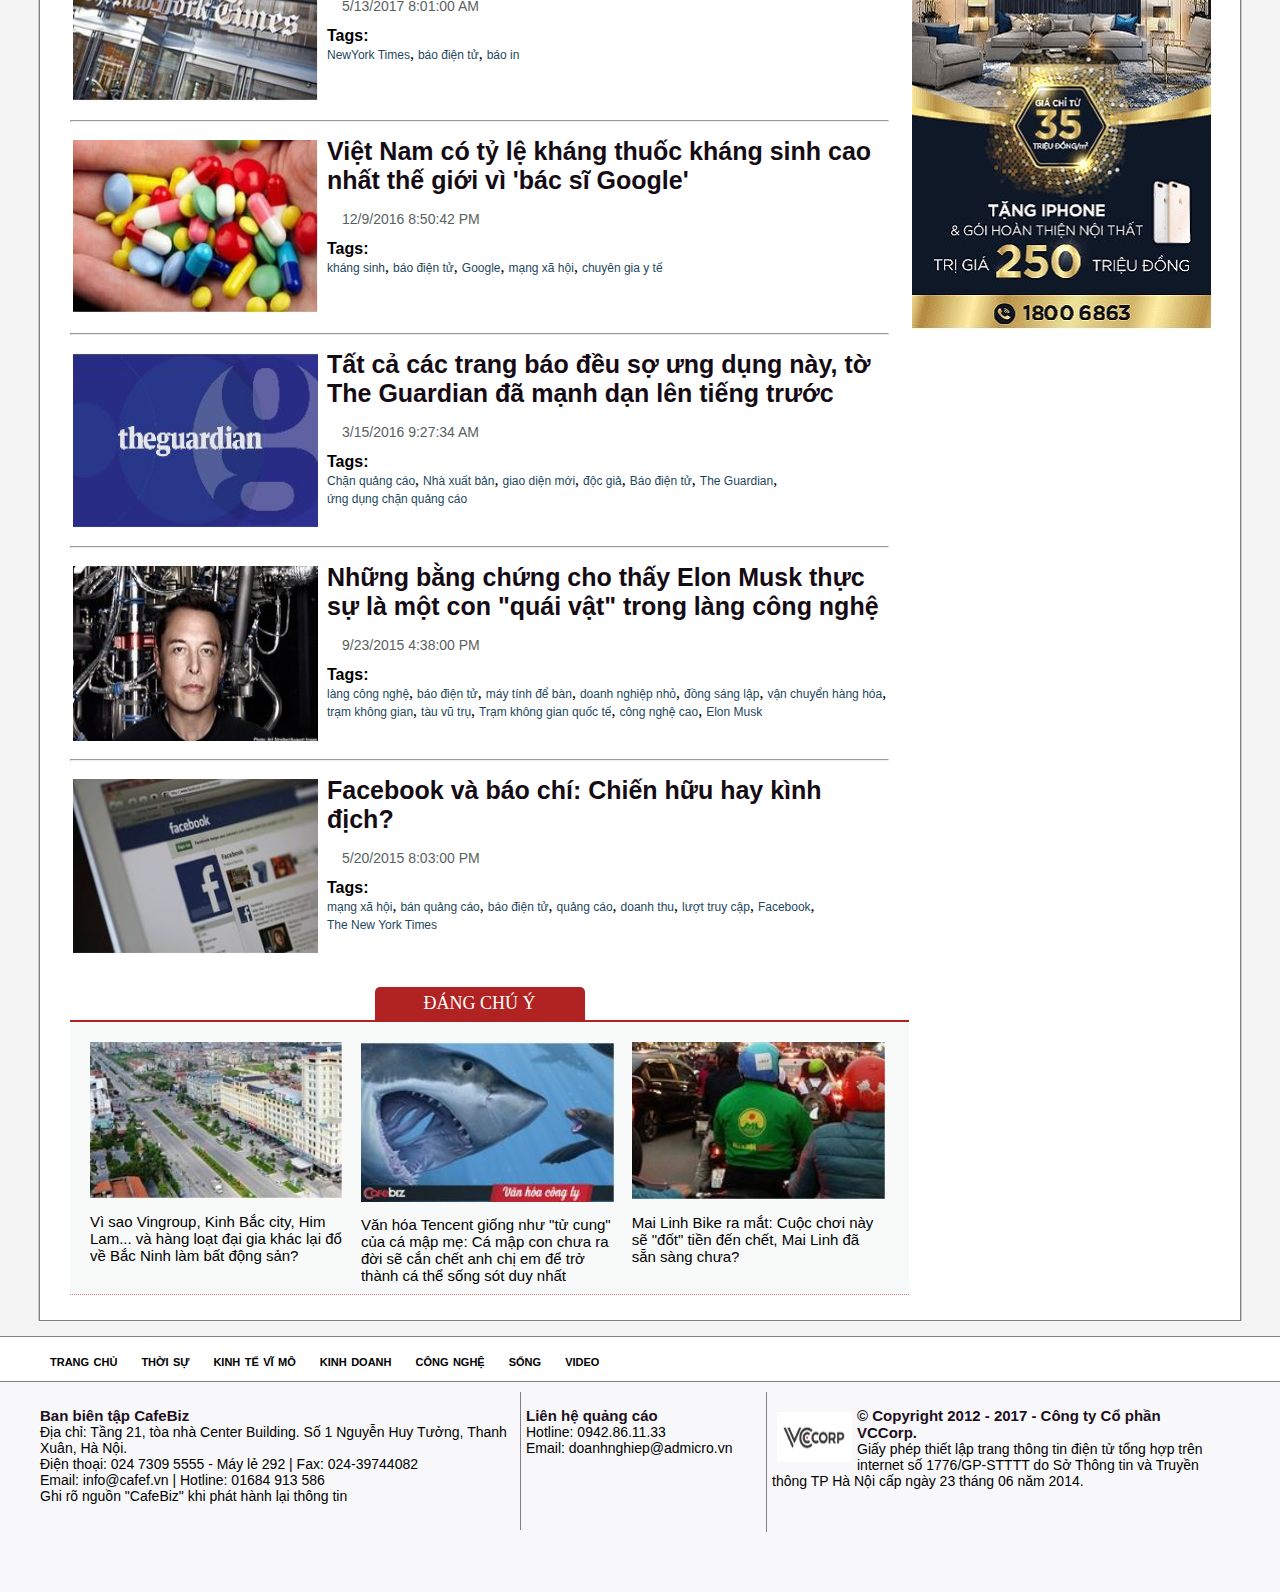
==== commit 79f56064: "last" ====
--- a/Desktop/index.html
+++ b/Desktop/index.html
@@ -91,7 +91,7 @@
 				<li><a href="" class="icon">
 					<img src="img/hpfix.png" id="fix-img">
 				</a></li>
-				<li><a href="danhmuc.html">Thời sự</a></li>
+				<li><a href="danhmuc.html">Danh mục</a></li>
 				<li><a href="">Kinh tế vĩ mô</a></li>
 				<li><a href="">Kinh doanh</a></li>
 				<li><a href="">Công nghệ</a></li>
